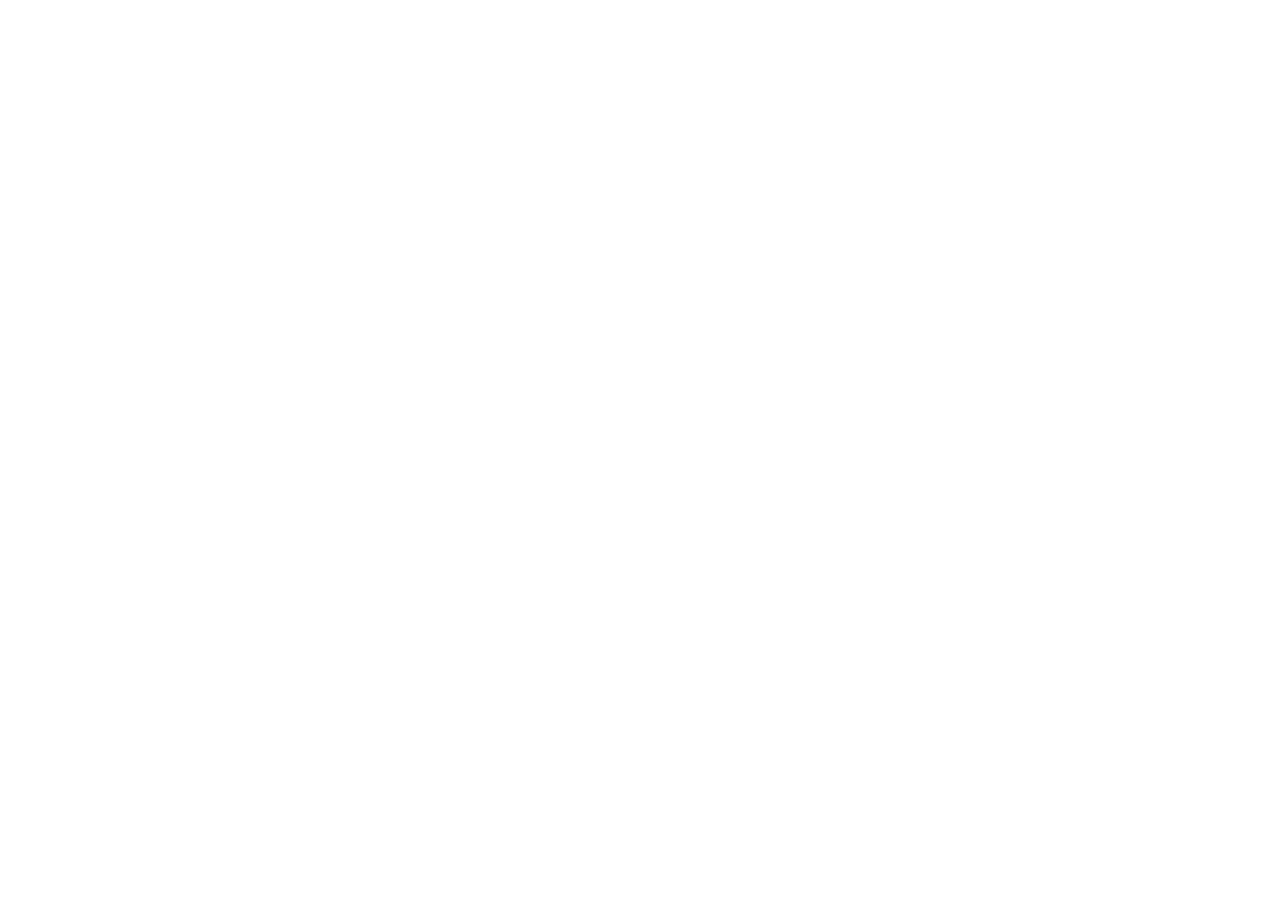
==== solution/index.html @ 0ececb56 "basic setup done" ====
<!DOCTYPE html>
<html lang="en">
<head>
  <meta charset="UTF-8">
  <title>Build your landing page with Le Wagon</title>
  <link rel="stylesheet" href="https://use.fontawesome.com/releases/v5.2.0/css/all.css">
  <link rel="stylesheet" href="style.css">
</head>
<body>
  <!-- Write some HTML below -->
</body>
</html>
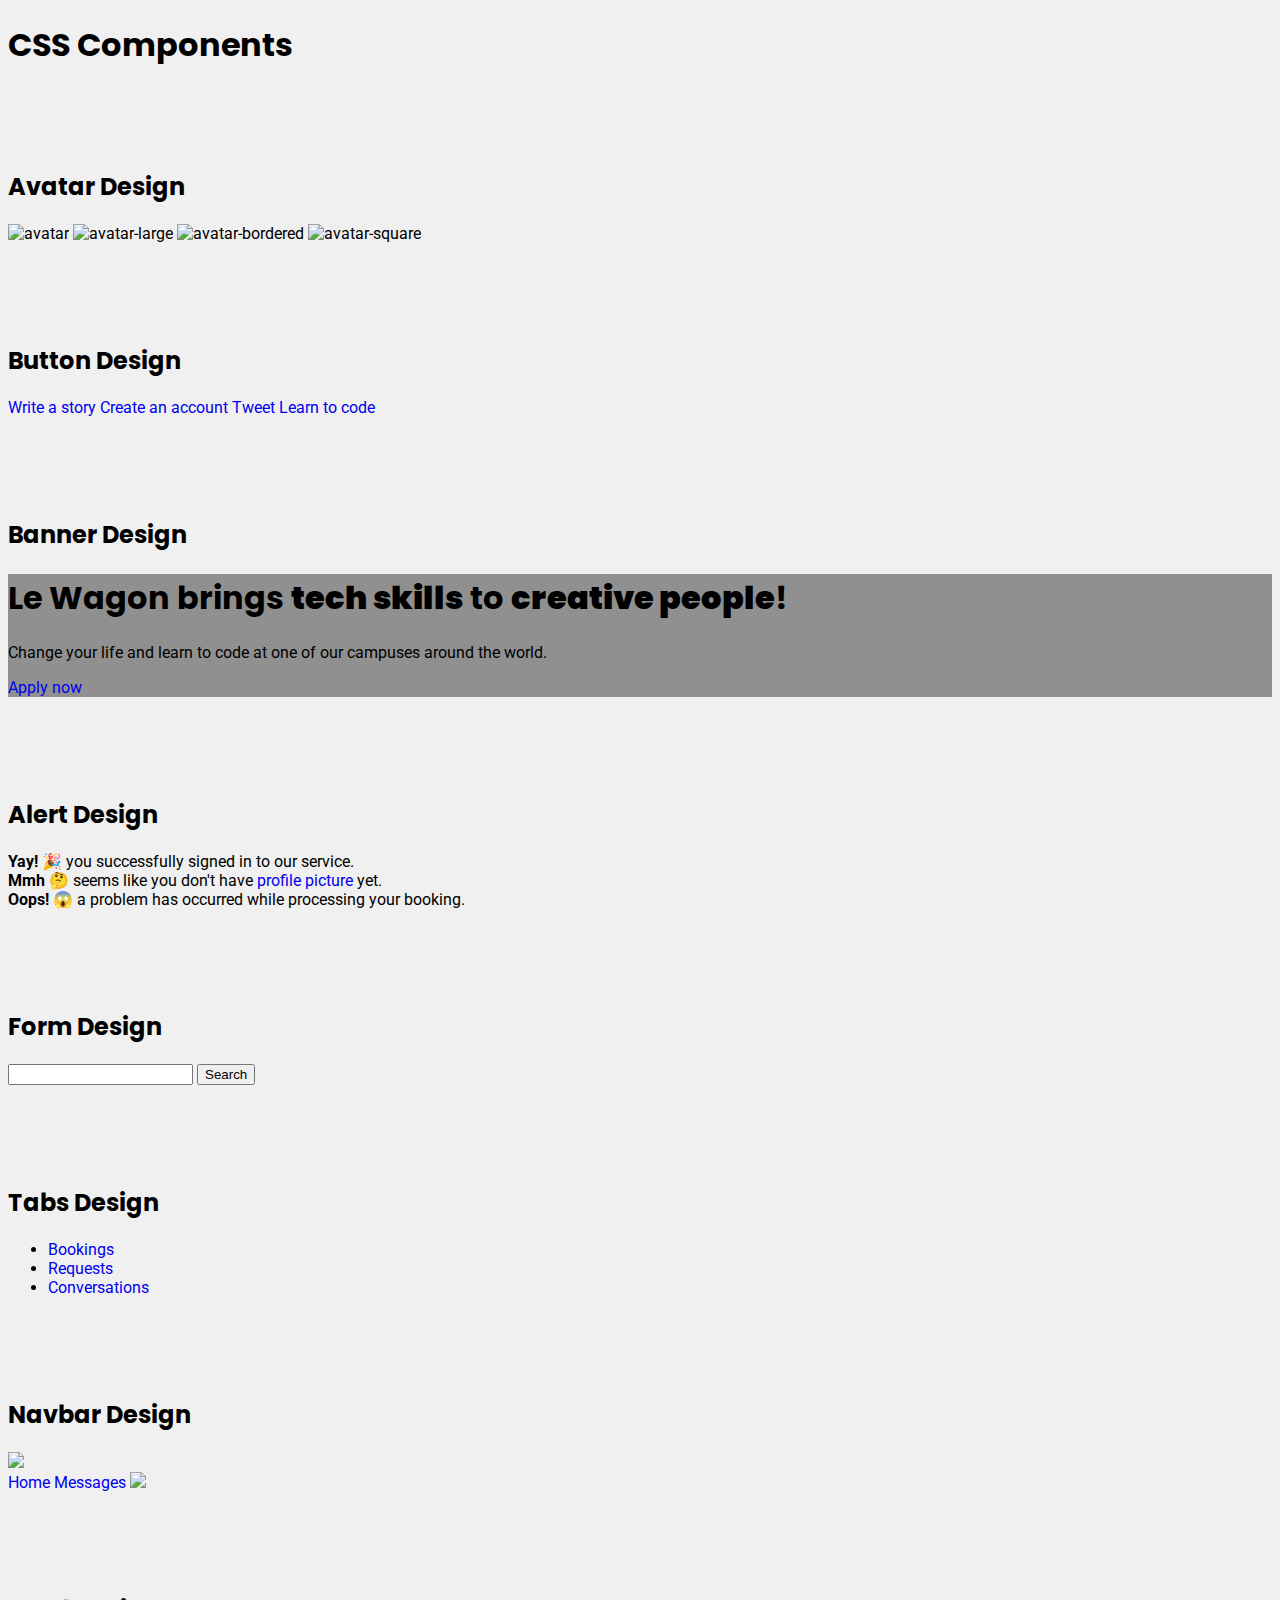
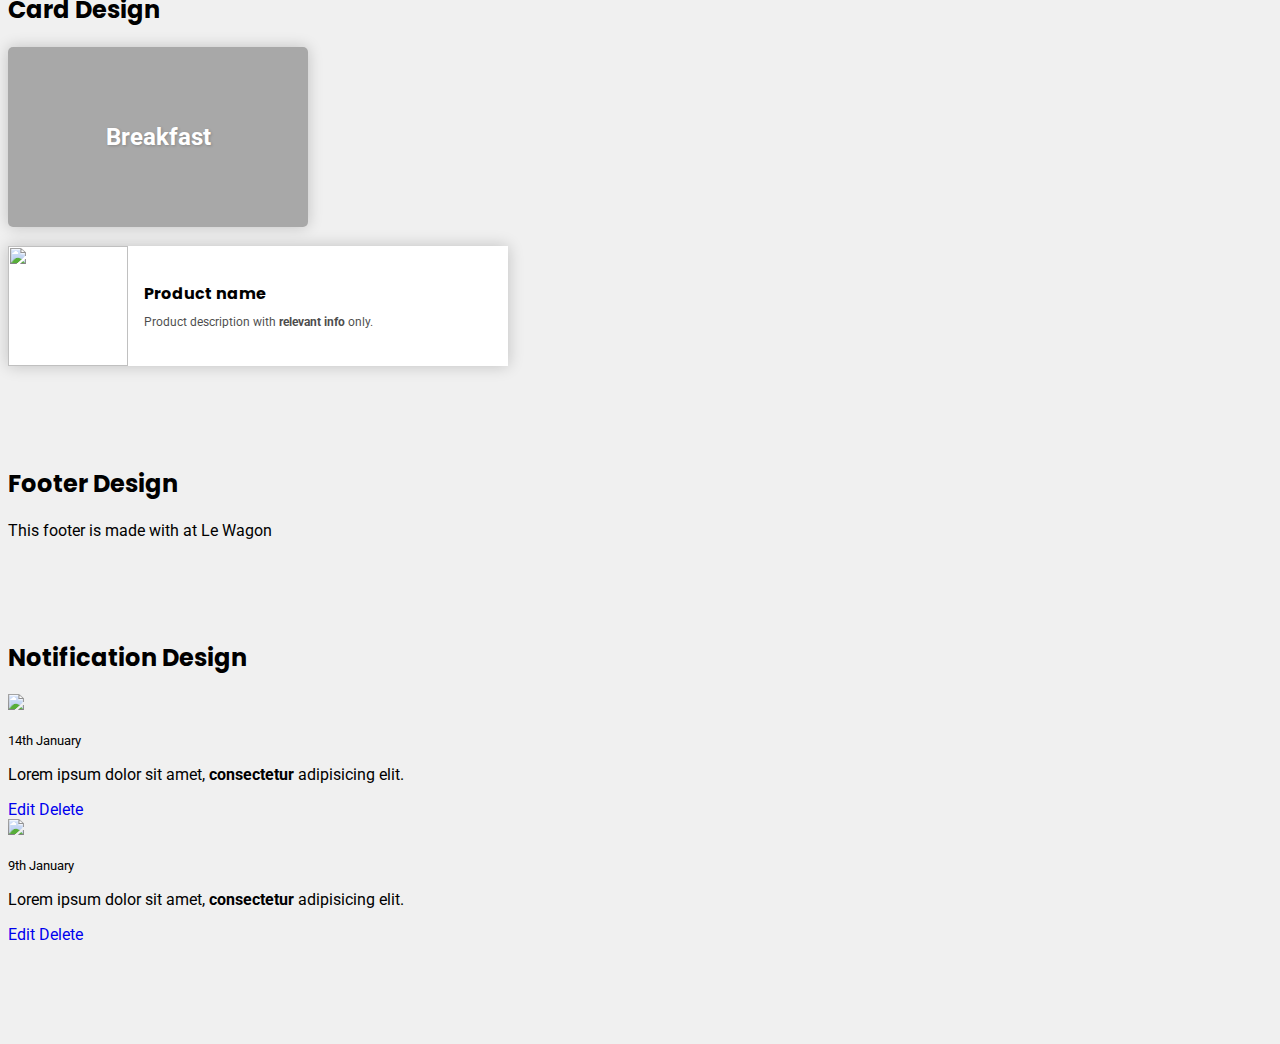
==== commit ee1e7484: "code cleanup" ====
--- a/solution/index.html
+++ b/solution/index.html
@@ -2,11 +2,201 @@
 <html lang="en">
 <head>
   <meta charset="UTF-8">
-  <title>Build your landing page with Le Wagon</title>
-  <link rel="stylesheet" href="https://use.fontawesome.com/releases/v5.2.0/css/all.css">
-  <link rel="stylesheet" href="style.css">
+  <title>Web Components</title>
+  <link rel="stylesheet" href="https://use.fontawesome.com/releases/v5.8.1/css/all.css" integrity="sha384-50oBUHEmvpQ+1lW4y57PTFmhCaXp0ML5d60M1M7uH2+nqUivzIebhndOJK28anvf" crossorigin="anonymous">
+  <link rel="stylesheet" href="css/style.css">
 </head>
 <body>
   <!-- Write some HTML below -->
+
+  <!-- contain that will wrap all my components -->
+  <div class="container">
+    <h1>CSS Components</h1>
+
+    <div class="component">
+      <h2>Avatar Design</h2>
+
+      <!-- small avatar -->
+      <img class="avatar" alt="avatar" src="https://kitt.lewagon.com/placeholder/users/cveneziani" />
+
+      <!-- large avatar -->
+      <img class="avatar-large" alt="avatar-large" src="https://kitt.lewagon.com/placeholder/users/arthur-littm" />
+
+      <!-- avatar with borders -->
+      <img class="avatar-bordered" alt="avatar-bordered" src="https://kitt.lewagon.com/placeholder/users/sarahlafer" />
+
+      <!-- square avatar -->
+      <img class="avatar-square" alt="avatar-square" src="https://kitt.lewagon.com/placeholder/users/krokrob" />
+    </div>
+
+    <div class="component">
+      <h2>Button Design</h2>
+
+      <!-- Medium Button -->
+      <a href="#" class="btn-medium">Write a story</a>
+
+      <!-- Google Button -->
+      <a href="#" class="btn-google">Create an account</a>
+
+      <!-- Twitter Button -->
+      <a href="#" class="btn-twitter">Tweet</a>
+
+      <!-- Le Wagon Button -->
+      <a href="#" class="btn-lewagon">Learn to code</a>
+    </div>
+
+    <div class="component">
+      <h2>Banner Design</h2>
+
+      <!-- banner -->
+      <div class="banner" style="background-image: linear-gradient(to right, rgba(0,0,0,0.4) 0%,rgba(0,0,0,0.4) 100%), url(https://raw.githubusercontent.com/lewagon/fullstack-images/master/uikit/background.png);">
+        <h1>Le Wagon brings <strong>tech skills</strong> to <strong>creative people</strong>!</h1>
+        <p>Change your life and learn to code at one of our campuses around the world.</p>
+        <a class="submit-btn" href="#">Apply now</a>
+      </div>
+    </div>
+
+    <div class="component">
+      <h2>Alert Design</h2>
+
+      <!-- Alert with green border -->
+      <div class="flash flash-success">
+        <span><strong>Yay!</strong> 🎉 you successfully signed in to our service.</span>
+        <i class="fas fa-times"></i>
+      </div>
+
+      <!-- Alert with  yellow border -->
+      <div class="flash flash-warning">
+        <span><strong>Mmh</strong> 🤔 seems like you don't have <a href="#">profile picture</a> yet.</span>
+        <i class="fas fa-times"></i>
+      </div>
+
+      <!-- Alert with red border -->
+      <div class="flash flash-danger">
+        <span><strong>Oops!</strong> 😱 a problem has occurred while processing your booking.</span>
+        <i class="fas fa-times"></i>
+      </div>
+    </div>
+
+    <div class="component">
+      <h2>Form Design</h2>
+
+      <!-- search form -->
+      <form action="#">
+        <div class="form-inputs">
+          <input class="form-search-input" type="text" name="search[query]" id="search_query" />
+          <button name="button" type="submit" class="submit-btn">
+            <i class="fas fa-search"></i> Search
+          </button>
+        </div>
+      </form>
+    </div>
+
+    <div class="component">
+      <h2>Tabs Design</h2>
+
+      <ul class="tabs-underlined">
+        <li>
+          <a href="#" class="tab-underlined active">Bookings</a>
+        </li>
+        <li>
+          <a href="#" class="tab-underlined">Requests</a>
+        </li>
+        <li>
+          <a href="#" class="tab-underlined">Conversations</a>
+        </li>
+      </ul>
+    </div>
+
+    <div class="component">
+      <h2>Navbar Design</h2>
+
+      <!-- le wagon navbar -->
+      <div class="navbar">
+        <div class="navbar-left">
+          <a class="navbar-logo" href="#">
+            <img class="avatar" src="https://raw.githubusercontent.com/lewagon/fullstack-images/master/uikit/logo.png" />
+          </a>
+        </div>
+
+        <div class="navbar-right">
+          <a class="nav-link" href="#">Home</a>
+          <a class="nav-link" href="#">Messages</a>
+          <a href="nav-link" href="#">
+            <img class="avatar" src="https://kitt.lewagon.com/placeholder/users/ssaunier" />
+          </a>
+        </div>
+      </div>
+    </div>
+
+    <div class="component">
+      <h2>Card Design</h2>
+
+      <!-- first card -->
+      <div class="card-category" style="background-image: linear-gradient(rgba(0,0,0,0.3), rgba(0,0,0,0.3)), url(https://raw.githubusercontent.com/lewagon/fullstack-images/master/uikit/breakfast.jpg)">
+        Breakfast
+      </div>
+
+      <br>
+
+      <!-- second card -->
+      <div class="card-product">
+        <img src="https://raw.githubusercontent.com/lewagon/fullstack-images/master/uikit/skateboard.jpg">
+        <div class="card-product-infos">
+          <h2>Product name</h2>
+          <p>Product description with <strong>relevant info</strong> only.</p>
+        </div>
+      </div>
+    </div>
+
+    <div class="component">
+      <h2>Footer Design</h2>
+
+      <!-- footer -->
+      <div class="footer">
+        <div class="footer-links">
+          <a href="#"><i class="fab fa-github"></i></a>
+          <a href="#"><i class="fab fa-instagram"></i></a>
+          <a href="#"><i class="fab fa-facebook"></i></a>
+          <a href="#"><i class="fab fa-twitter"></i></a>
+          <a href="#"><i class="fab fa-linkedin"></i></a>
+        </div>
+        <div class="footer-copyright">
+          This footer is made with <i class="fas fa-heart"></i> at Le Wagon
+        </div>
+      </div>
+    </div>
+
+    <div class="component">
+      <h2>Notification Design</h2>
+
+      <!-- notification -->
+      <div class="notification">
+        <img src='https://kitt.lewagon.com/placeholder/users/arthur-littm' class="avatar-large"/>
+        <div class="notification-content">
+          <p><small>14th January</small></p>
+          <p>Lorem ipsum dolor sit amet, <strong>consectetur</strong> adipisicing elit.</p>
+        </div>
+
+        <div class="notification-actions">
+          <a href="#">Edit <i class="fas fa-pencil-alt"></i></a>
+          <a href="#">Delete <i class="far fa-trash-alt"></i></a>
+        </div>
+      </div>
+
+      <div class="notification">
+        <img src='https://kitt.lewagon.com/placeholder/users/Eschults' class="avatar-large"/>
+        <div class="notification-content">
+          <p><small>9th January</small></p>
+          <p>Lorem ipsum dolor sit amet, <strong>consectetur</strong> adipisicing elit.</p>
+        </div>
+
+        <div class="notification-actions">
+          <a href="#">Edit <i class="fas fa-pencil-alt"></i></a>
+          <a href="#">Delete <i class="far fa-trash-alt"></i></a>
+        </div>
+      </div>
+    </div>
+  </div>
 </body>
 </html>
--- a/solution/css/style.css
+++ b/solution/css/style.css
@@ -0,0 +1,33 @@
+/* Write some CSS below */
+
+/* Import Google Fonts */
+@import url("https://fonts.googleapis.com/css?family=Poppins:700|Roboto");
+
+/* Links to Our CSS Components */
+@import url("components/avatar.css");
+@import url("components/button.css");
+@import url("components/banner.css");
+@import url("components/alert.css");
+@import url("components/form.css");
+@import url("components/tabs.css");
+@import url("components/navbar.css");
+@import url("components/card.css");
+@import url("components/footer.css");
+@import url("components/notification.css");
+
+body {
+  font-family: 'Roboto', sans-serif;
+  background-color: rgba(240, 240, 240);
+}
+
+h1, h2, h3 {
+  font-family: 'Poppins', sans-serif;
+}
+
+a {
+  text-decoration: none;
+}
+
+.component {
+  margin: 100px 0;
+}
